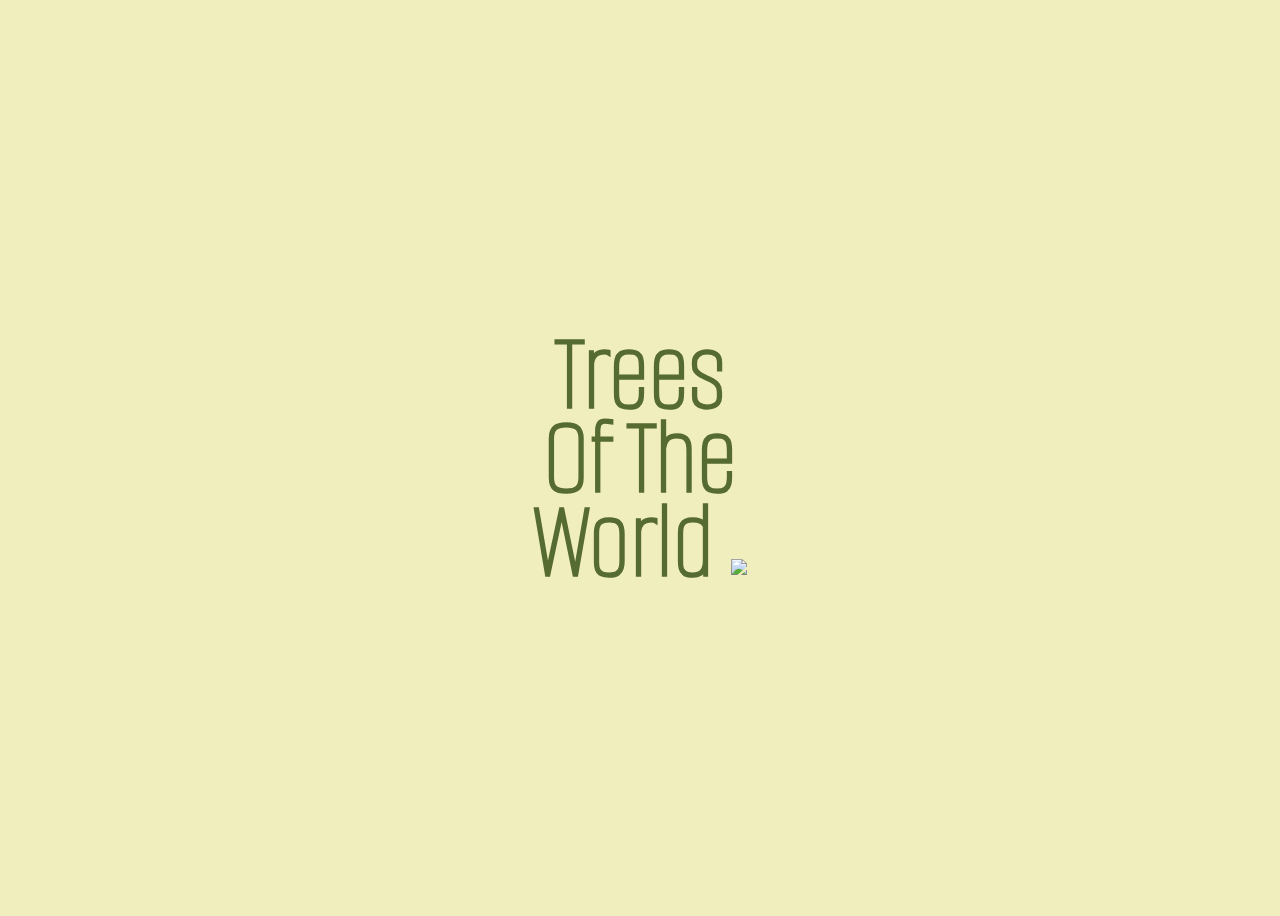
==== index/index.html @ 0cf7c58b "initial index design" ====
<!DOCTYPE html>
<html lang="en">
<head>
    <meta charset="UTF-8">
    <meta http-equiv="X-UA-Compatible" content="IE=edge">
    <meta name="viewport" content="width=device-width, initial-scale=1.0">
    <title>Trees Of The World</title>
    <link rel="stylesheet" href="indexStyle.css" />

    <link rel="preconnect" href="https://fonts.googleapis.com">
    <link rel="preconnect" href="https://fonts.gstatic.com" crossorigin>
    <link href="https://fonts.googleapis.com/css2?family=Alumni+Sans+Pinstripe&display=swap" rel="stylesheet"> 
</head>
<body>
    <div class="container">
        <h1>Trees <br/>Of The<br/> World
          <img src="images/TreesOfTheWorldLogo.svg"/>  
        </h1>
        
    </div>
    
</body>
</html>
---- index/indexStyle.css ----
body{
    background-color: rgb(241, 238, 189);
    text-align: center;
}
.container{
    min-height: 100vh;
   display: grid;
   place-items: center;
   margin: 0;
}
h1{
    font-family: 'Alumni Sans Pinstripe', sans-serif;
    font-size: clamp(2rem, 1rem + 10vw, 7rem);
    color: darkolivegreen;
    margin: 0;
    line-height: .75;
}
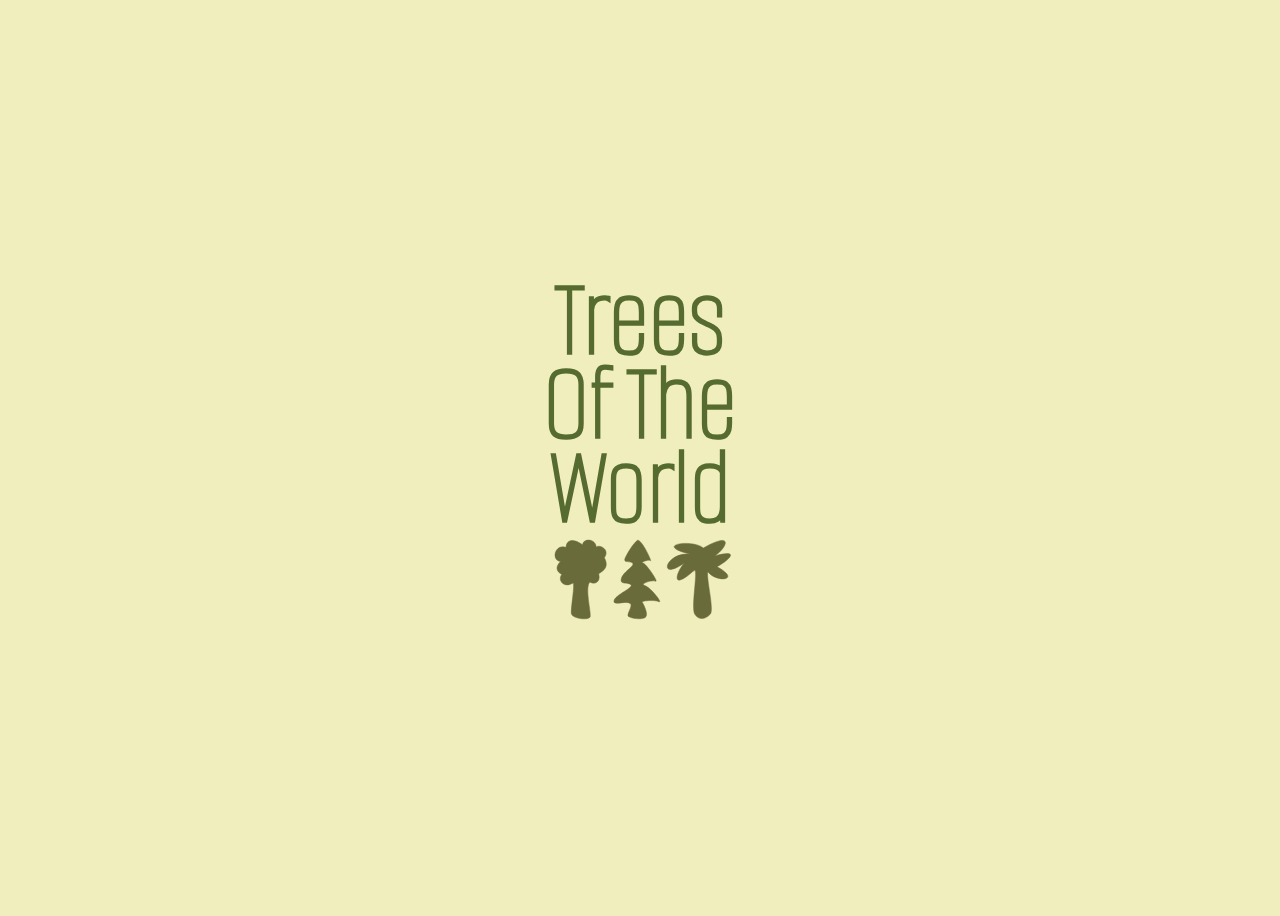
==== commit d47bae72: "image fix" ====
--- a/index/index.html
+++ b/index/index.html
@@ -14,7 +14,7 @@
 <body>
     <div class="container">
         <h1>Trees <br/>Of The<br/> World
-          <img src="images/TreesOfTheWorldLogo.svg"/>  
+          <img src="../images/TreesOfTheWorldLogo.svg"/>  
         </h1>
         
     </div>
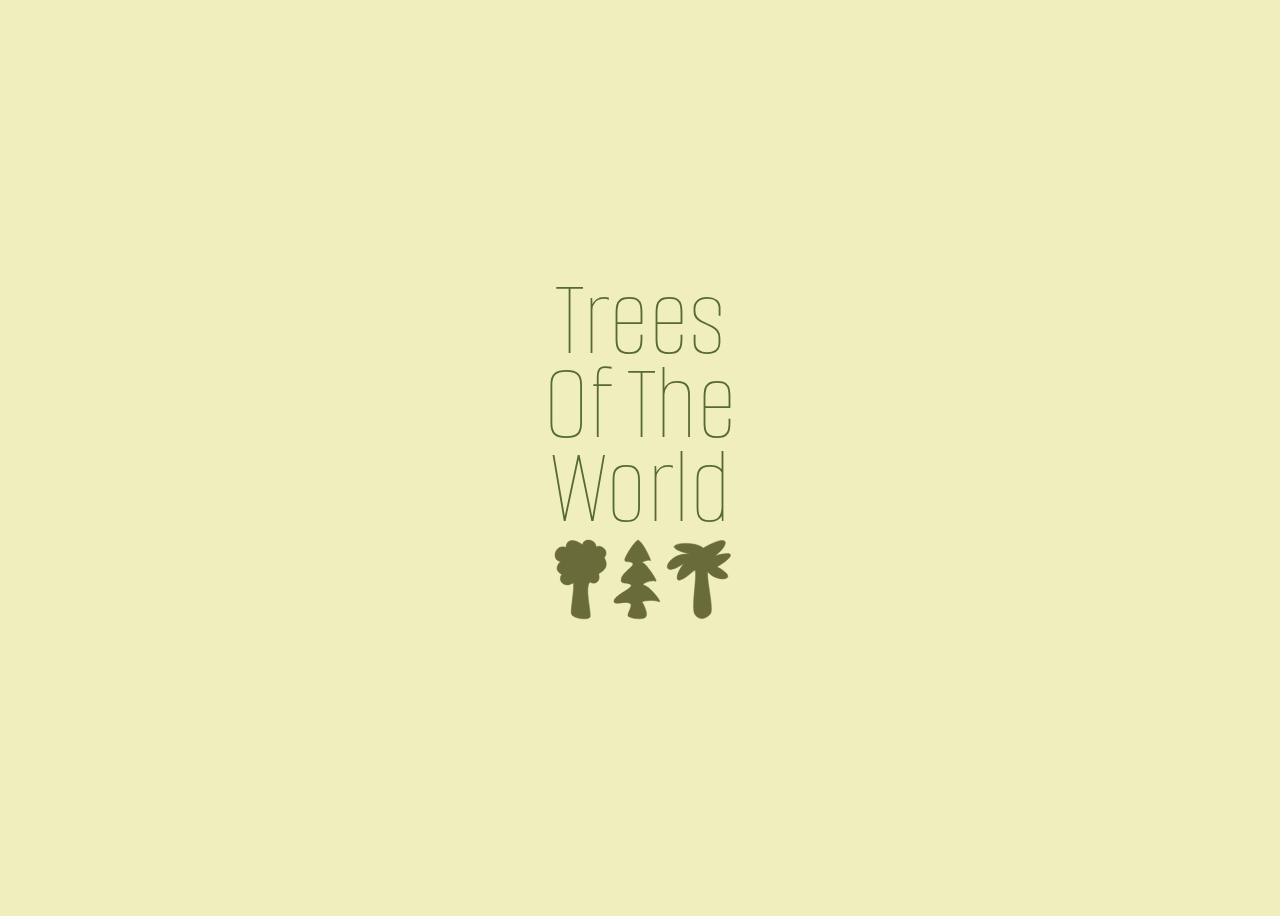
==== commit 04ef6f1e: "hover change text" ====
--- a/index/index.html
+++ b/index/index.html
@@ -13,10 +13,11 @@
 </head>
 <body>
     <div class="container">
-        <h1>Trees <br/>Of The<br/> World
-          <img src="../images/TreesOfTheWorldLogo.svg"/>  
-        </h1>
-        
+        <div class="LogoBox">
+            <span class="Logo">Trees <br/>Of The<br/> World
+                <img src="../images/TreesOfTheWorldLogo.svg"/>  
+            </span>
+        </div>
     </div>
     
 </body>
--- a/index/indexStyle.css
+++ b/index/indexStyle.css
@@ -8,10 +8,20 @@
    place-items: center;
    margin: 0;
 }
-h1{
+.Logo{
     font-family: 'Alumni Sans Pinstripe', sans-serif;
     font-size: clamp(2rem, 1rem + 10vw, 7rem);
     color: darkolivegreen;
     margin: 0;
     line-height: .75;
 }
+.LogoBox:hover:before{
+    content: "Enter";
+    font-family: 'Alumni Sans Pinstripe', sans-serif;
+    font-size: clamp(2rem, 1rem + 10vw, 7rem);
+    color: darkolivegreen;
+    line-height: .75;
+}
+.LogoBox:hover span{
+    display: none;
+}
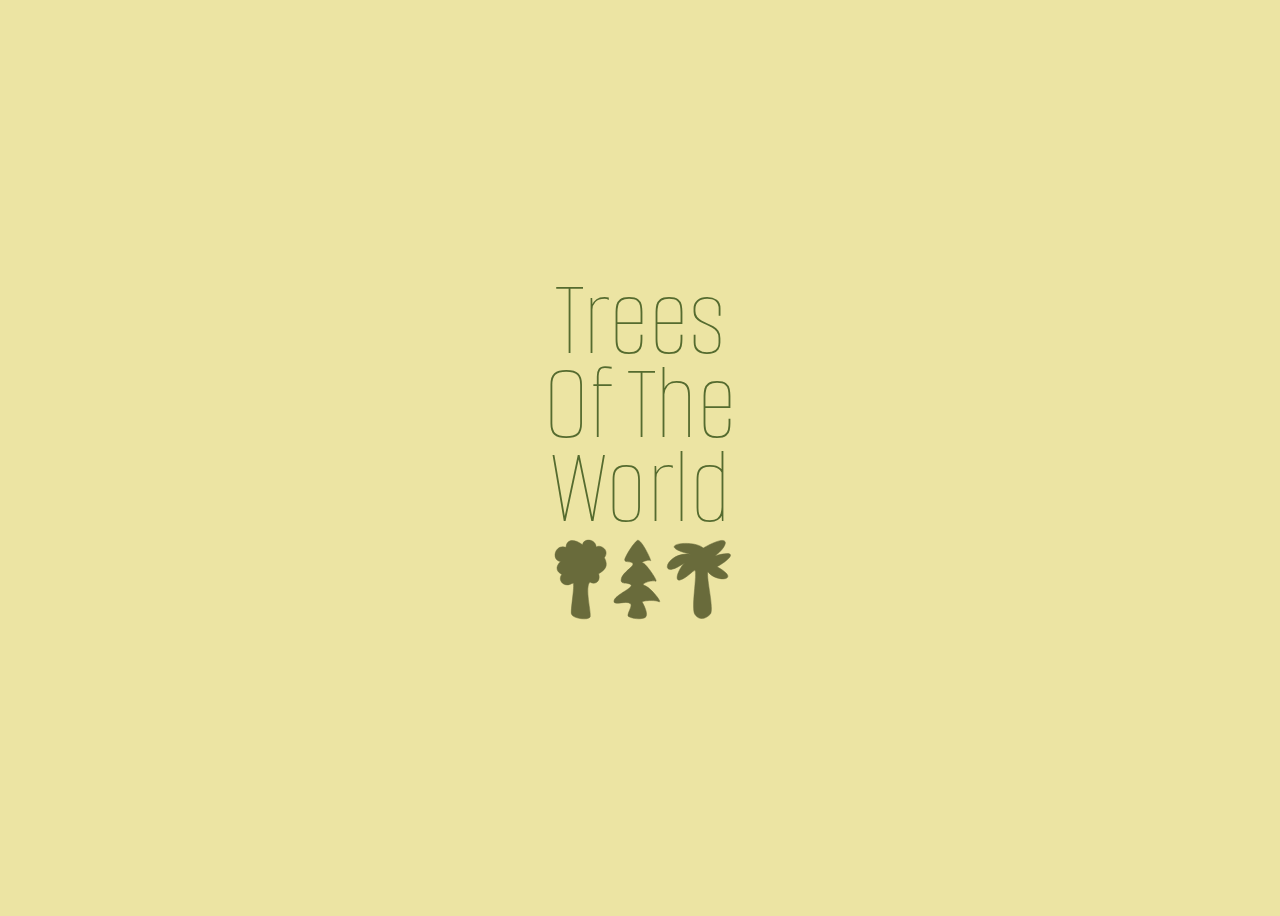
==== commit 5845ff31: "linked to world map page" ====
--- a/index/index.html
+++ b/index/index.html
@@ -13,11 +13,13 @@
 </head>
 <body>
     <div class="container">
-        <div class="LogoBox">
+        <a href="../world/world.html">
+        <div class="LogoBox" >
             <span class="Logo">Trees <br/>Of The<br/> World
                 <img src="../images/TreesOfTheWorldLogo.svg"/>  
             </span>
         </div>
+    </a>
     </div>
     
 </body>
--- a/index/indexStyle.css
+++ b/index/indexStyle.css
@@ -1,5 +1,5 @@
 body{
-    background-color: rgb(241, 238, 189);
+    background-color: rgb(236, 228, 163);
     text-align: center;
 }
 .container{
@@ -25,3 +25,6 @@
 .LogoBox:hover span{
     display: none;
 }
+a{
+    text-decoration: none;
+}
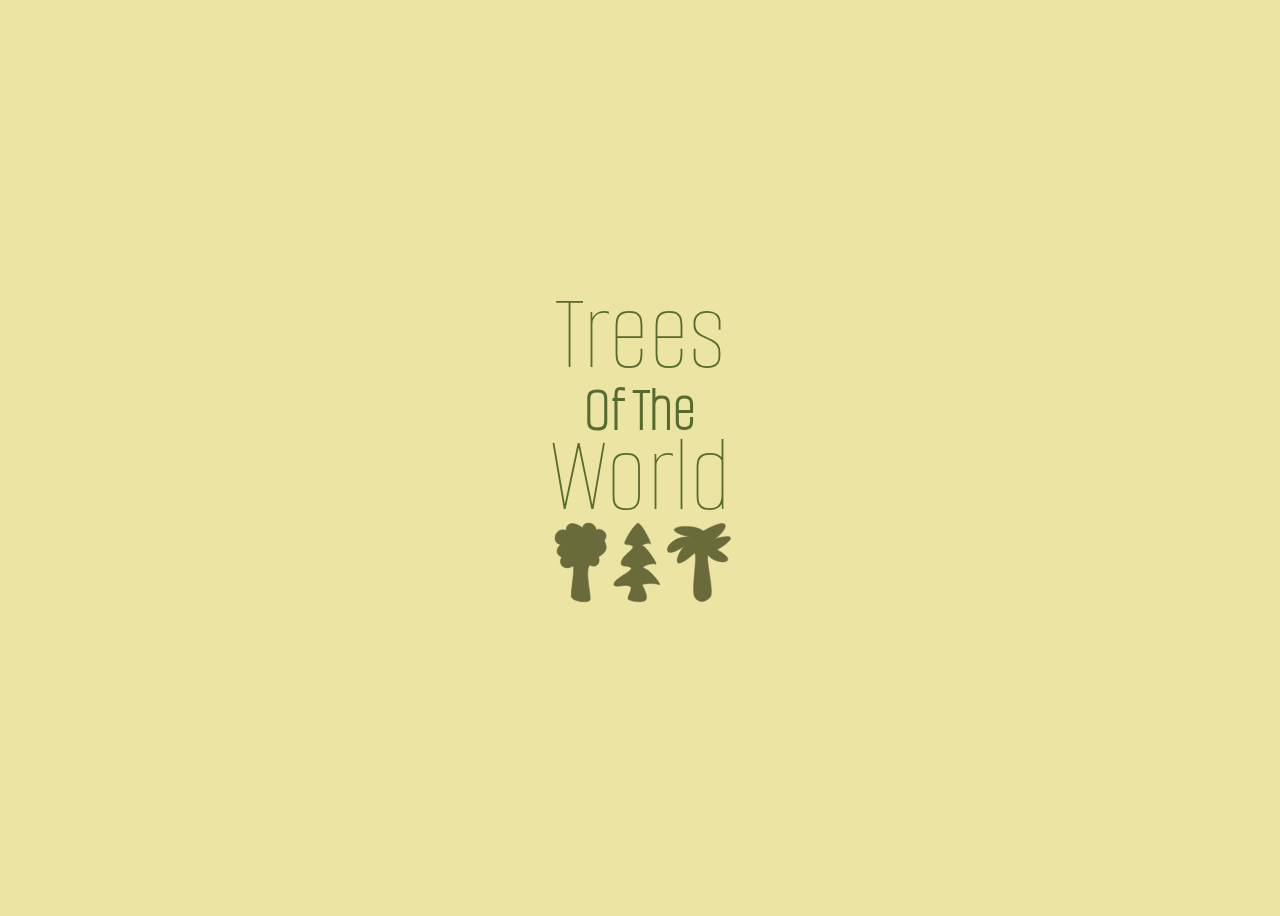
==== commit 9fedb28b: "letter sizing" ====
--- a/index/index.html
+++ b/index/index.html
@@ -15,7 +15,7 @@
     <div class="container">
         <a href="../world/world.html">
         <div class="LogoBox" >
-            <span class="Logo">Trees <br/>Of The<br/> World
+            <span class="Logo">Trees <br/><span class="small">Of The</span><br /> World
                 <img src="../images/TreesOfTheWorldLogo.svg"/>  
             </span>
         </div>
--- a/index/indexStyle.css
+++ b/index/indexStyle.css
@@ -13,18 +13,23 @@
     font-size: clamp(2rem, 1rem + 10vw, 7rem);
     color: darkolivegreen;
     margin: 0;
-    line-height: .75;
+    line-height: .6;
 }
 .LogoBox:hover:before{
     content: "Enter";
     font-family: 'Alumni Sans Pinstripe', sans-serif;
     font-size: clamp(2rem, 1rem + 10vw, 7rem);
     color: darkolivegreen;
-    line-height: .75;
+    line-height: .6;
 }
 .LogoBox:hover span{
     display: none;
 }
+.small{
+    font-size: clamp(.5rem, 1rem + 5vw, 4rem); 
+    font-weight: bold;
+    vertical-align: middle;
+}
 a{
     text-decoration: none;
 }
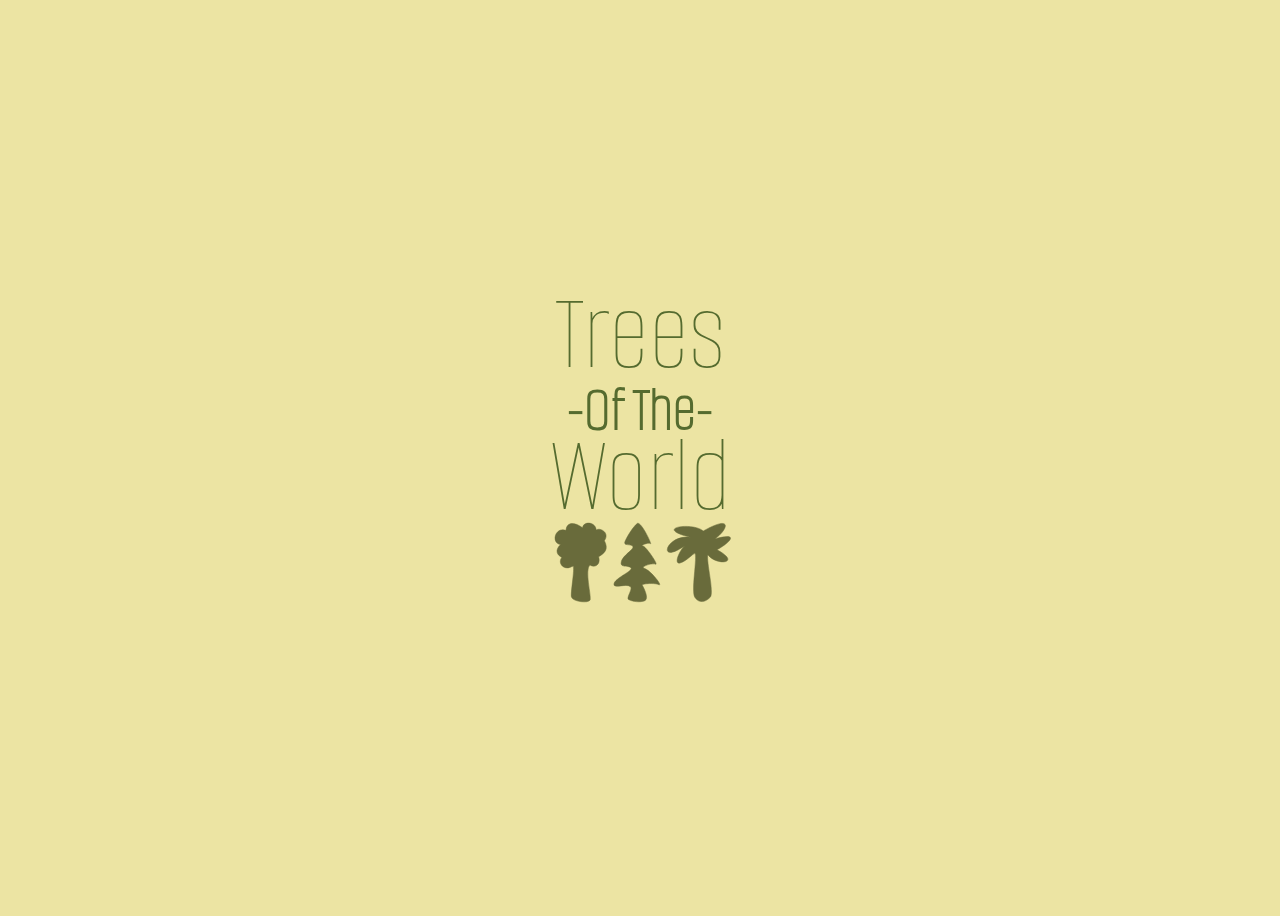
==== commit 046362c1: "Update index.html" ====
--- a/index/index.html
+++ b/index/index.html
@@ -15,7 +15,7 @@
     <div class="container">
         <a href="../world/world.html">
         <div class="LogoBox" >
-            <span class="Logo">Trees <br/><span class="small">Of The</span><br /> World
+            <span class="Logo">Trees <br/><span class="small">-Of The-</span><br /> World
                 <img src="../images/TreesOfTheWorldLogo.svg"/>  
             </span>
         </div>
